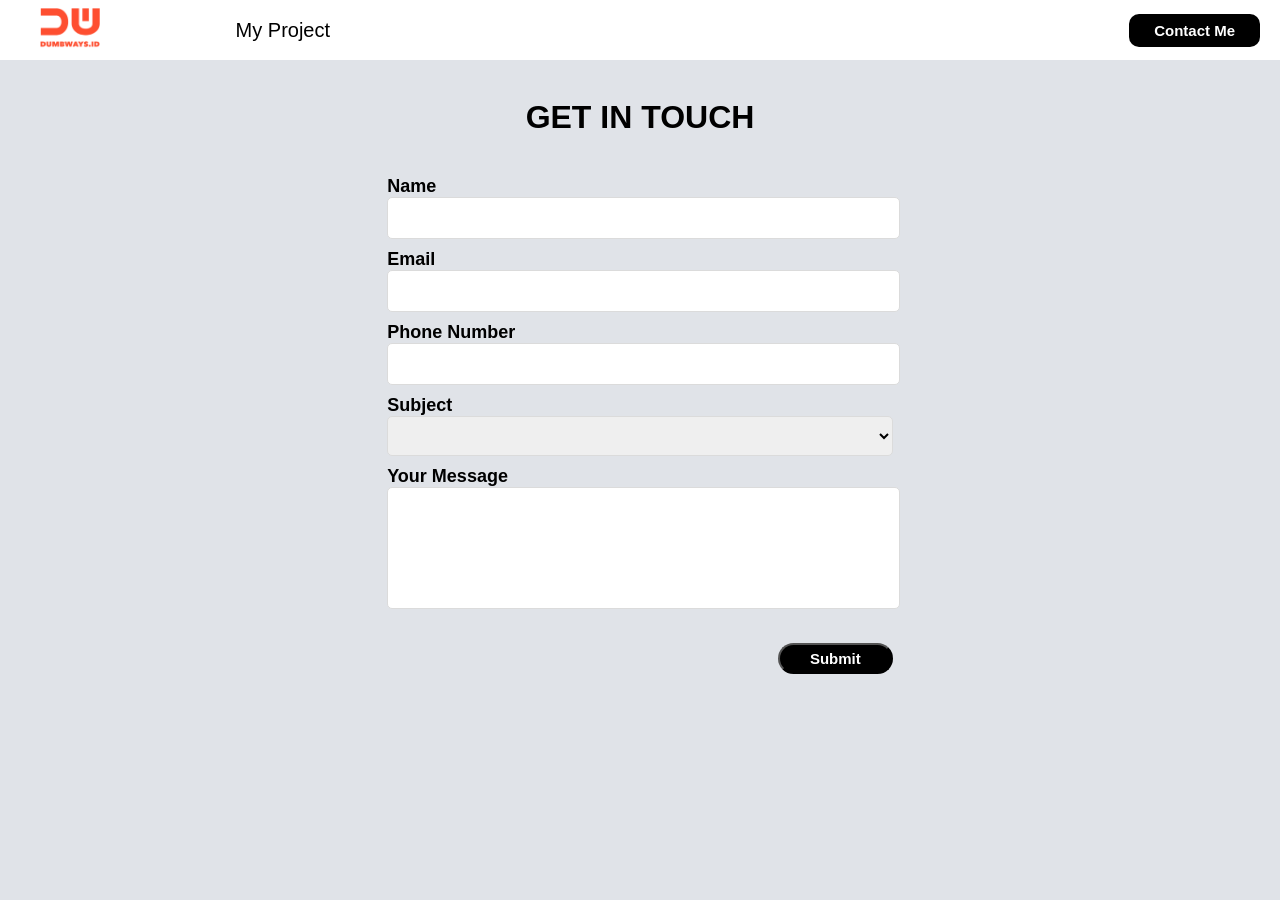
==== contact-form.html @ 2121a32a "day-4" ====
<!DOCTYPE html>
<html lang="en">
<head>
    <title>Document</title>
    
    <link rel="stylesheet" href="/assets/css/contact-form.css" />

</head>
<body>
    <header>
        <nav>
            <div class="nav-left">
                <ul type="">
                    <li><img src="/assets/image/logo.png" width="60px" height="40px"/></li>
                    <li><a href="index.html">Home</li></a>
                    <li>My Project</li>
                </ul>
            </div>
            <div class="nav-right">
                <a href="contact-form.html" >Contact Me</a>
            </div>
        </nav>
    </header>
    <div class="box">
        <form action="">
                <h1>GET IN TOUCH</h1>
                <div>
                    <label for="name">Name</label>
                    <br />
                    <input id="name" type="text" />
                </div>
                <div>
                    <label for="email">Email</label>
                    <br />
                    <input id="email" type="email" />
                </div>
                <div>
                    <label for="phone">Phone Number</label>
                    <br />
                    <input id="phone" type="number" />
                </div>
                <div>
                    <label for="subject">Subject</label>
                    <br />
                    <select id="subject" style="width:100%;">
                        <option></option>
                        <option>Diskusi</option>
                        <option>Keuangan</option>
                        <option>Bisnis</option>
                    </select>
                </div>
                <div class="">
                    <label for="message">Your Message</label>
                    <br />
                    <textarea id="message"></textarea>
                </div>
                <div class="tombol">
                    <button type="button" onclick="getData()">Submit</button>
                </div>
            </form>
    </div>
</body>

<script src="assets/js/script.js"></script>
</html>
---- assets/css/contact-form.css ----
body {
    background-color:#e0e3e8;
}

/* Navbar */
header {
    position: fixed;
    top: 0;
    right: 0;
    left: 0;
    background-color: white; 
    margin-bottom: 20px;
    width: 100%;
}
nav {
    display: flex;
    flex: auto;
    align-items: center;
    justify-content:space-between;
    height: 60px;
}

.nav-left ul {
    display: flex;
    list-style-type: none;
    font-size: 20px;
    align-items: center;
}
.nav-left ul li {
    margin-right: 40px;
    font-family: Arial, Helvetica, sans-serif;
}
.nav-left ul a {
    text-decoration: none;
    color: black;

}
.nav-left ul a:link {
    text-decoration: none;
    color: white;
    font-weight: bold;
    
}

.nav-right {
    display: flex;
    align-items: center;
    padding: 8px 25px 8px 25px;
    margin: 20px;
    border-radius: 10px;
    background-color: black;
}
.nav-right a {
    text-decoration: none; 
    color: white; 
    font-weight: bold; 
    font-family:Arial, Helvetica, sans-serif;
    font-size: 15px;
}


/* Content */

form > div {
    margin: 10px auto;
    width: 100% auto;
}

form {
    width: 40%;
    margin-top: 50px;
}
/* .box {
    margin: 4% auto;
    width: 40%;
} */

.box {
    display: flex;
    justify-content: center;
    align-items: center;
}
label {
    font-size: 18px;
    font-weight: bold;
    font-family:Arial, Helvetica, sans-serif;
}
input, select, textarea {
    height: 20px;
    width: 97%;
    padding: 10px;
    font-size: 15px;
    border: 1px solid #dbdbdb;
    border-radius: 5px;
}
select {
     height: 40px;
}
        
textarea {
    resize: none;
    height: 100px;
    margin-bottom: 20px;
}

h1 {
    text-align: center;
    font-family:'Segoe UI', Tahoma, Geneva, Verdana, sans-serif;
    margin-bottom: 40px;
    padding-top: 20px;
}

button {
    background-color: black;
    color: white;
    font-size: 15px;
    font-weight: bold;
    border-radius: 20px;
    padding: 5px 30px 5px 30px;
    cursor: pointer;
}

.tombol {
    display: flex;
    justify-content: end;
    width: 100%;
}
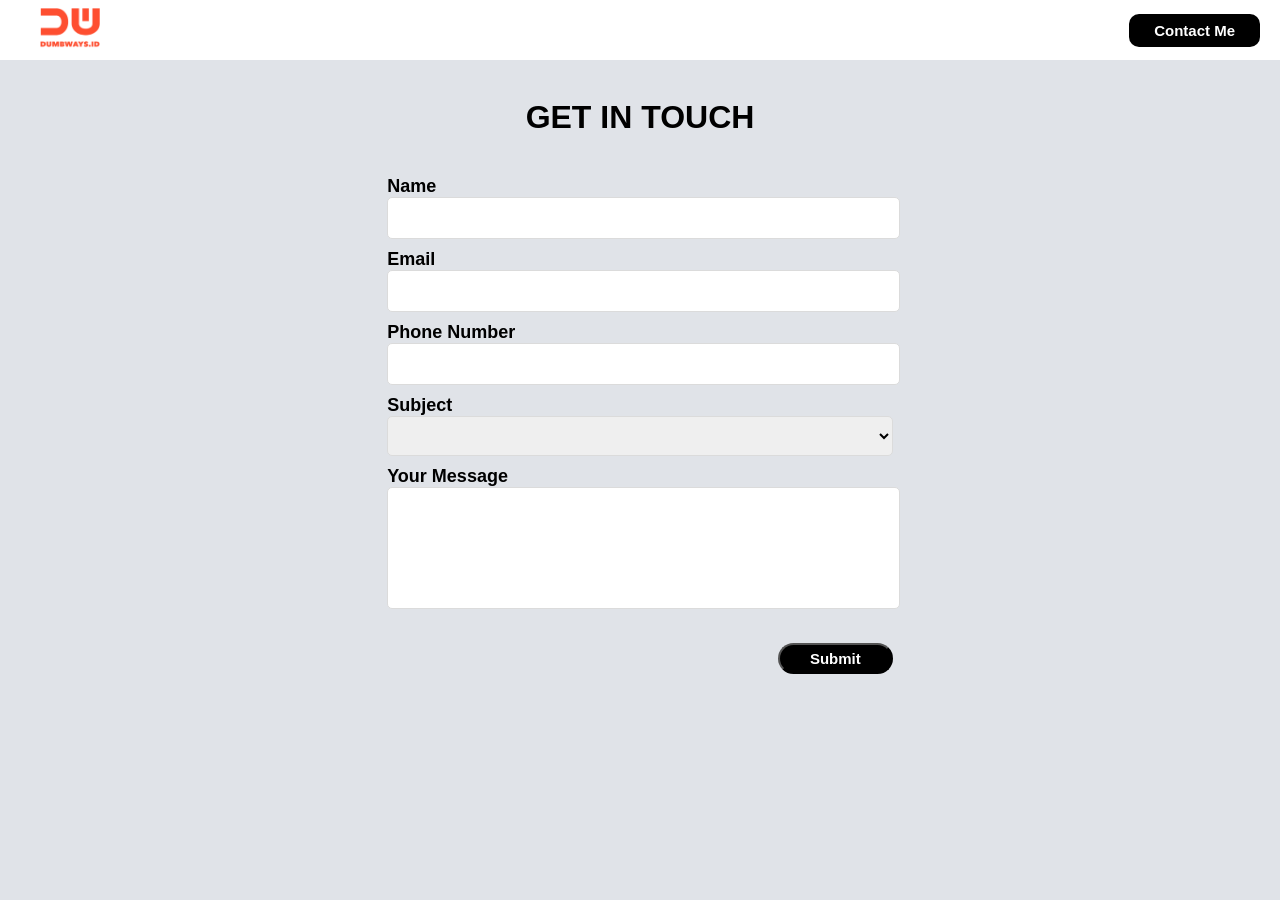
==== commit dbb3603d: "day-4" ====
--- a/contact-form.html
+++ b/contact-form.html
@@ -13,7 +13,7 @@
                 <ul type="">
                     <li><img src="/assets/image/logo.png" width="60px" height="40px"/></li>
                     <li><a href="index.html">Home</li></a>
-                    <li>My Project</li>
+                    <li><a href="project.html">My Project</li></a>
                 </ul>
             </div>
             <div class="nav-right">
